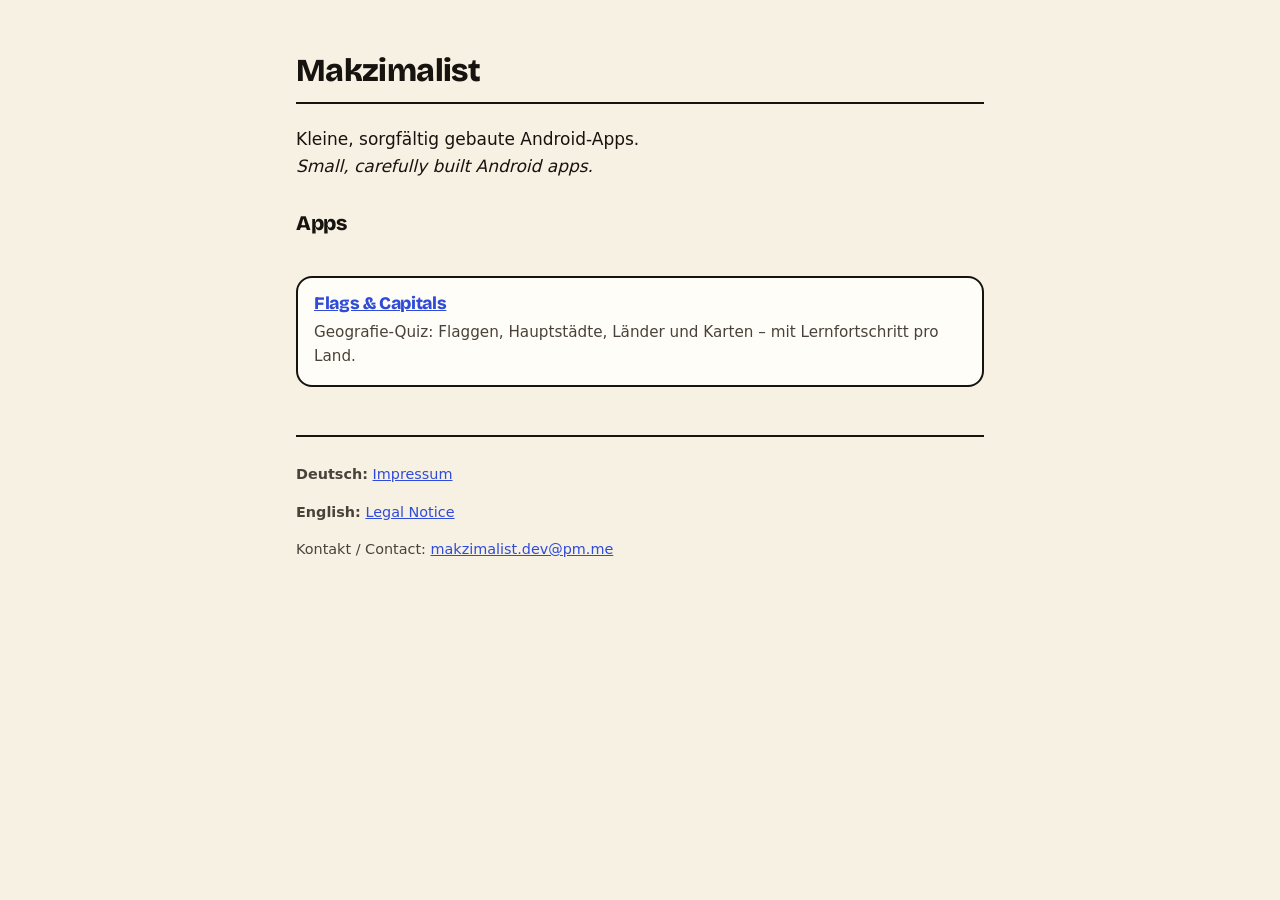
==== index.html @ eb7c1b9f "docs: add contact email and provider address Co-Authored-By: Claude Sonnet 5.5 <noreply@anthropic.co" ====
<!doctype html>
<html lang="de">
<head>
<meta charset="utf-8">
<meta name="viewport" content="width=device-width, initial-scale=1">
<title>Makzimalist – Apps</title>
<meta name="description" content="Kleine, saubere Android-Apps von Makzimalist. Ohne Konto, ohne Tracking-Zirkus.">
<link rel="icon" href="/apps/flags-and-capitals/icon.webp">
<link rel="stylesheet" href="/style.css">
</head>
<body>
<main>
<h1>Makzimalist</h1>
<p>Kleine, sorgfältig gebaute Android-Apps.<br>
<em lang="en">Small, carefully built Android apps.</em></p>

<h2>Apps</h2>
<ul class="features">
<li>
<h3><a href="/apps/flags-and-capitals/">Flags &amp; Capitals</a></h3>
<p>Geografie-Quiz: Flaggen, Hauptstädte, Länder und Karten – mit Lernfortschritt pro Land.</p>
</li>
</ul>

<footer>
<p><strong>Deutsch:</strong> <a href="/de/impressum.html">Impressum</a></p>
<p><strong>English:</strong> <a href="/en/legal-notice.html">Legal Notice</a></p>
<p>Kontakt / Contact: <a href="mailto:makzimalist.dev@pm.me">makzimalist.dev@pm.me</a></p>
</footer>
</main>
</body>
</html>
---- style.css ----
@font-face { font-family:"Bricolage Grotesque"; src:url("/fonts/bricolage_grotesque.ttf") format("truetype"); font-weight:200 800; font-display:swap; }
@font-face { font-family:"Instrument Sans"; src:url("/fonts/instrument_sans.ttf") format("truetype"); font-weight:400 700; font-display:swap; }

:root { --bg:#f7f1e4; --card:#fffdf7; --ink:#17130f; --muted:#4a423a; --line:#17130f; --accent:#2f4bd8; --on-accent:#fffdf7; }
@media (prefers-color-scheme: dark) {
  :root { --bg:#16140f; --card:#211e17; --ink:#f1ead6; --muted:#b8b09a; --line:#f1ead6; --accent:#8fa2ff; --on-accent:#16140f; }
}
* { box-sizing: border-box; }
body { margin:0; background:var(--bg); color:var(--ink); font:17px/1.6 "Instrument Sans", system-ui, sans-serif; }
main { max-width:720px; margin:0 auto; padding:32px 16px 64px; }
h1, h2, h3 { font-family:"Bricolage Grotesque", system-ui, sans-serif; font-weight:800; line-height:1.15; letter-spacing:-.02em; }
h1 { font-size:2rem; border-bottom:2px solid var(--line); padding-bottom:12px; }
h2 { font-size:1.3rem; margin-top:2rem; }
a { color:var(--accent); }
nav, footer { font-size:.9rem; color:var(--muted); }
nav a, footer a { margin-right:16px; }
footer { margin-top:3rem; border-top:2px solid var(--line); padding-top:12px; }

/* Landing page */
.hero { text-align:center; padding:24px 0 8px; }
.hero img { width:96px; height:96px; border:2px solid var(--line); border-radius:22px; }
.hero h1 { font-size:2.6rem; border:0; margin:16px 0 8px; padding:0; }
.hero p { font-size:1.15rem; max-width:34ch; margin:0 auto 24px; }
.btn { display:inline-block; padding:12px 24px; background:var(--accent); color:var(--on-accent); border:2px solid var(--line); border-radius:14px; font:800 1rem "Bricolage Grotesque", sans-serif; letter-spacing:.04em; text-transform:uppercase; text-decoration:none; }
.btn.soon { background:var(--card); color:var(--ink); }
.features { display:grid; gap:16px; grid-template-columns:repeat(auto-fit, minmax(240px, 1fr)); margin:40px 0 0; padding:0; list-style:none; }
.features li { background:var(--card); border:2px solid var(--line); border-radius:16px; padding:16px; }
.features h3 { margin:0 0 6px; font-size:1.1rem; }
.features p { margin:0; color:var(--muted); font-size:.95rem; }
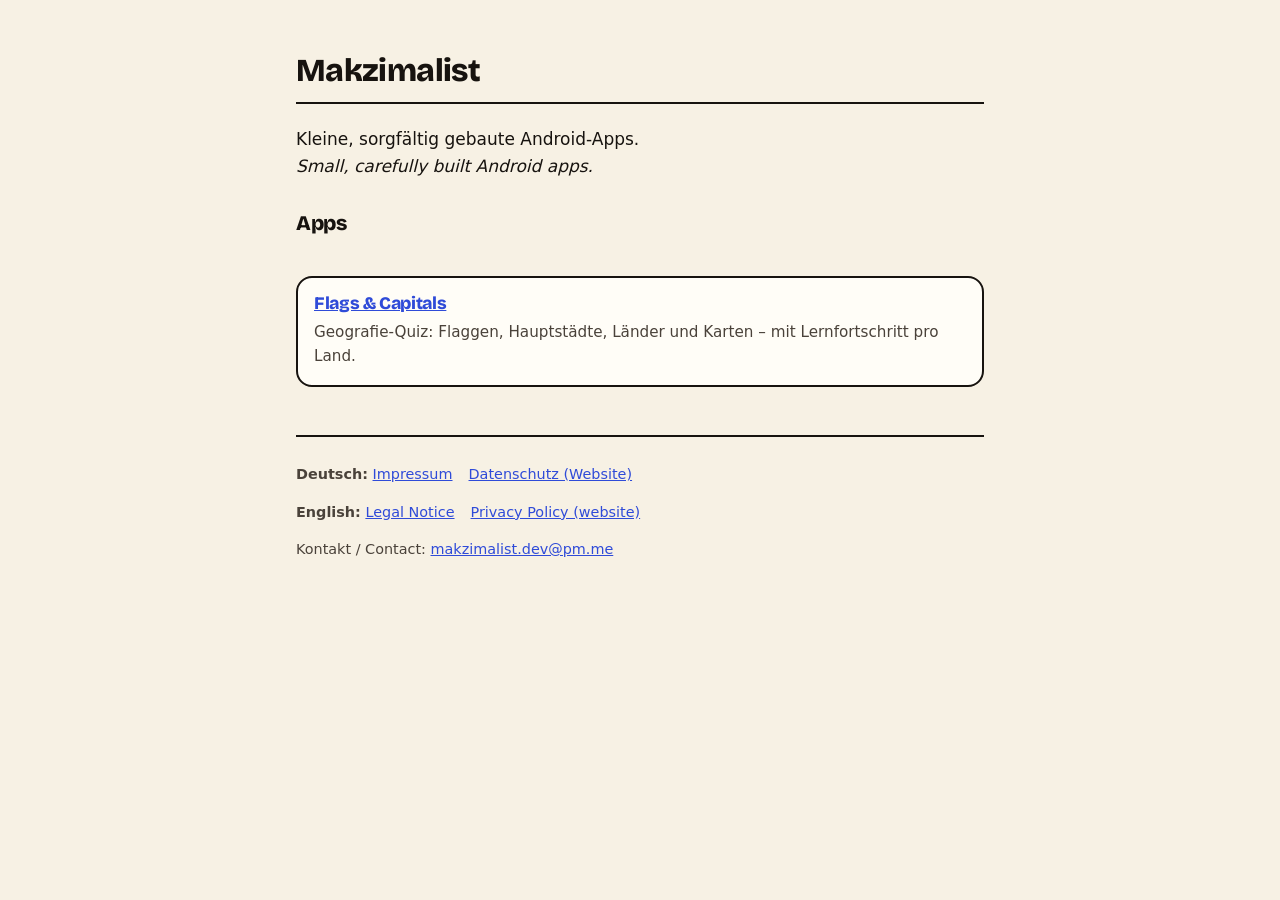
==== commit 64bc1022: "docs: add website privacy policy (de/en) Co-Authored-By: Claude Sonnet 5.5 <noreply@anthropic.com>" ====
--- a/index.html
+++ b/index.html
@@ -23,8 +23,8 @@
 </ul>
 
 <footer>
-<p><strong>Deutsch:</strong> <a href="/de/impressum.html">Impressum</a></p>
-<p><strong>English:</strong> <a href="/en/legal-notice.html">Legal Notice</a></p>
+<p><strong>Deutsch:</strong> <a href="/de/impressum.html">Impressum</a><a href="/de/datenschutz.html">Datenschutz (Website)</a></p>
+<p><strong>English:</strong> <a href="/en/legal-notice.html">Legal Notice</a><a href="/en/privacy.html">Privacy Policy (website)</a></p>
 <p>Kontakt / Contact: <a href="mailto:makzimalist.dev@pm.me">makzimalist.dev@pm.me</a></p>
 </footer>
 </main>
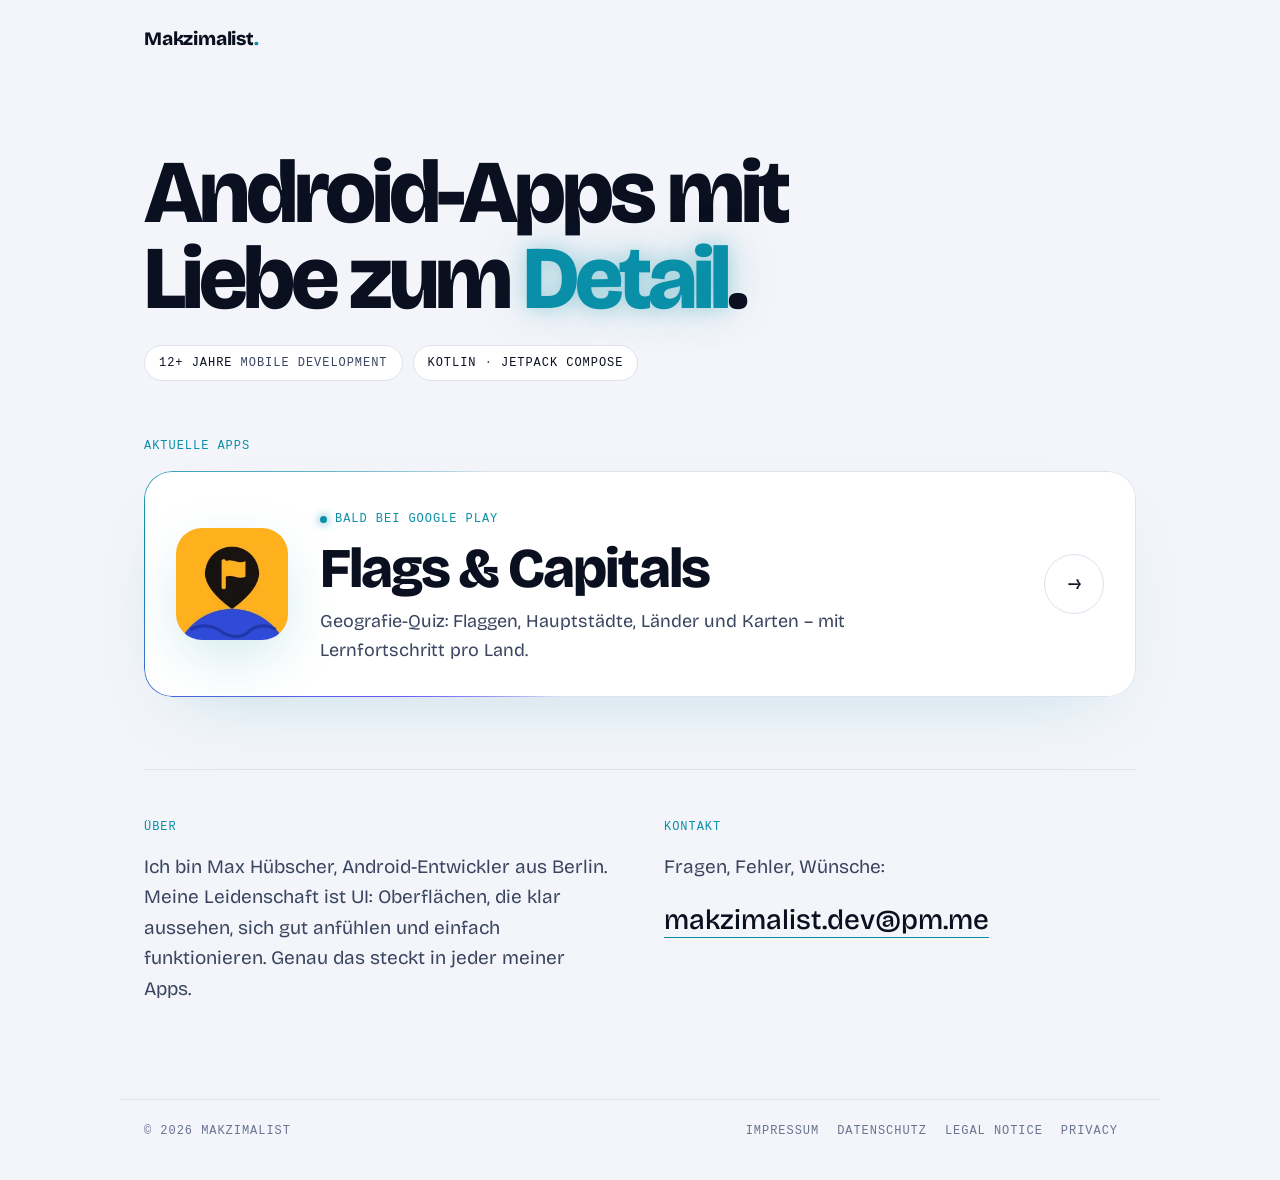
==== commit 212ad785: "feat: redesign developer site New dark/light look built around a single app "cell" with a rotating g" ====
--- a/index.html
+++ b/index.html
@@ -3,30 +3,54 @@
 <head>
 <meta charset="utf-8">
 <meta name="viewport" content="width=device-width, initial-scale=1">
-<title>Makzimalist – Apps</title>
-<meta name="description" content="Kleine, saubere Android-Apps von Makzimalist. Ohne Konto, ohne Tracking-Zirkus.">
+<title>Makzimalist – Android-Apps</title>
+<meta name="description" content="Eigene Android-Apps von Max Hübscher, Android-Entwickler aus Berlin mit über zwölf Jahren Erfahrung im Mobile Development.">
 <link rel="icon" href="/apps/flags-and-capitals/icon.webp">
 <link rel="stylesheet" href="/style.css">
 </head>
 <body>
-<main>
-<h1>Makzimalist</h1>
-<p>Kleine, sorgfältig gebaute Android-Apps.<br>
-<em lang="en">Small, carefully built Android apps.</em></p>
+<header class="top wrap">
+<a class="brand" href="/">Makzimalist<i>.</i></a>
+</header>
 
-<h2>Apps</h2>
-<ul class="features">
-<li>
-<h3><a href="/apps/flags-and-capitals/">Flags &amp; Capitals</a></h3>
+<main class="wrap">
+<section class="intro">
+<h1>Android-Apps mit Liebe zum <span class="neon">Detail</span>.</h1>
+<ul class="facts mono">
+<li><b>12+ Jahre</b> Mobile Development</li>
+<li><b>Kotlin</b> · <b>Jetpack Compose</b></li>
+</ul>
+</section>
+
+<section class="apps" id="apps">
+<span class="label mono">Aktuelle Apps</span>
+<a class="cell" href="/apps/flags-and-capitals/">
+<img src="/apps/flags-and-capitals/icon.webp" alt="" width="112" height="112">
+<div>
+<span class="chip mono">Bald bei Google Play</span>
+<h2>Flags &amp; Capitals</h2>
 <p>Geografie-Quiz: Flaggen, Hauptstädte, Länder und Karten – mit Lernfortschritt pro Land.</p>
-</li>
-</ul>
+</div>
+<span class="go" aria-hidden="true">→</span>
+</a>
+</section>
 
-<footer>
-<p><strong>Deutsch:</strong> <a href="/de/impressum.html">Impressum</a><a href="/de/datenschutz.html">Datenschutz (Website)</a></p>
-<p><strong>English:</strong> <a href="/en/legal-notice.html">Legal Notice</a><a href="/en/privacy.html">Privacy Policy (website)</a></p>
-<p>Kontakt / Contact: <a href="mailto:makzimalist.dev@pm.me">makzimalist.dev@pm.me</a></p>
+<section class="about" id="about">
+<div>
+<span class="label mono">Über</span>
+<p>Ich bin Max Hübscher, Android-Entwickler aus Berlin. Meine Leidenschaft ist UI: Oberflächen, die klar aussehen, sich gut anfühlen und einfach funktionieren. Genau das steckt in jeder meiner Apps.</p>
+</div>
+<div>
+<span class="label mono">Kontakt</span>
+<p>Fragen, Fehler, Wünsche:</p>
+<a class="mail" href="mailto:makzimalist.dev@pm.me">makzimalist.dev@pm.me</a>
+</div>
+</section>
+</main>
+
+<footer class="foot wrap mono">
+<span>© 2026 Makzimalist</span>
+<span><a href="/de/impressum.html">Impressum</a><a href="/de/datenschutz.html">Datenschutz</a><a href="/en/legal-notice.html">Legal notice</a><a href="/en/privacy.html">Privacy</a></span>
 </footer>
-</main>
 </body>
 </html>
--- a/style.css
+++ b/style.css
@@ -1,29 +1,98 @@
-@font-face { font-family:"Bricolage Grotesque"; src:url("/fonts/bricolage_grotesque.ttf") format("truetype"); font-weight:200 800; font-display:swap; }
-@font-face { font-family:"Instrument Sans"; src:url("/fonts/instrument_sans.ttf") format("truetype"); font-weight:400 700; font-display:swap; }
+@font-face { font-family:"Bricolage Grotesque"; src:url("/fonts/bricolage_grotesque.ttf") format("truetype"); font-weight:200 800; font-stretch:75% 100%; font-display:swap; }
+@property --a { syntax:"<angle>"; inherits:false; initial-value:0deg; }
 
-:root { --bg:#f7f1e4; --card:#fffdf7; --ink:#17130f; --muted:#4a423a; --line:#17130f; --accent:#2f4bd8; --on-accent:#fffdf7; }
+:root { --bg:#f3f5fa; --surface:#fff; --ink:#0b1020; --soft:#3b4560; --mute:#6a7390; --line:#dde2ee; --neon:#0a8fa8; --neon2:#6a55f5; --glow:color-mix(in srgb, var(--neon) 25%, transparent); }
 @media (prefers-color-scheme: dark) {
-  :root { --bg:#16140f; --card:#211e17; --ink:#f1ead6; --muted:#b8b09a; --line:#f1ead6; --accent:#8fa2ff; --on-accent:#16140f; }
+  :root { --bg:#05070d; --surface:#0b0f1a; --ink:#eef3ff; --soft:#b9c3db; --mute:#7d88a3; --line:#1a2236; --neon:#5ef2ff; --neon2:#7c6bff; --glow:color-mix(in srgb, var(--neon) 45%, transparent); }
 }
-* { box-sizing: border-box; }
-body { margin:0; background:var(--bg); color:var(--ink); font:17px/1.6 "Instrument Sans", system-ui, sans-serif; }
-main { max-width:720px; margin:0 auto; padding:32px 16px 64px; }
-h1, h2, h3 { font-family:"Bricolage Grotesque", system-ui, sans-serif; font-weight:800; line-height:1.15; letter-spacing:-.02em; }
-h1 { font-size:2rem; border-bottom:2px solid var(--line); padding-bottom:12px; }
-h2 { font-size:1.3rem; margin-top:2rem; }
-a { color:var(--accent); }
-nav, footer { font-size:.9rem; color:var(--muted); }
-nav a, footer a { margin-right:16px; }
-footer { margin-top:3rem; border-top:2px solid var(--line); padding-top:12px; }
+* { box-sizing:border-box; }
+body { margin:0; background:var(--bg); color:var(--ink); font:400 18px/1.6 "Bricolage Grotesque", system-ui, sans-serif; min-height:100vh; display:flex; flex-direction:column; }
+a { color:inherit; }
+.mono { font:400 12px/1.5 ui-monospace, "SF Mono", Menlo, Consolas, monospace; letter-spacing:.08em; text-transform:uppercase; }
+.wrap { width:100%; max-width:1040px; margin:0 auto; padding:0 24px; }
+.neon { color:var(--neon); text-shadow:0 0 18px var(--glow), 0 0 48px var(--glow); }
+.label { color:var(--neon); display:block; margin-bottom:16px; }
+main { flex:1; }
 
-/* Landing page */
-.hero { text-align:center; padding:24px 0 8px; }
-.hero img { width:96px; height:96px; border:2px solid var(--line); border-radius:22px; }
-.hero h1 { font-size:2.6rem; border:0; margin:16px 0 8px; padding:0; }
-.hero p { font-size:1.15rem; max-width:34ch; margin:0 auto 24px; }
-.btn { display:inline-block; padding:12px 24px; background:var(--accent); color:var(--on-accent); border:2px solid var(--line); border-radius:14px; font:800 1rem "Bricolage Grotesque", sans-serif; letter-spacing:.04em; text-transform:uppercase; text-decoration:none; }
-.btn.soon { background:var(--card); color:var(--ink); }
-.features { display:grid; gap:16px; grid-template-columns:repeat(auto-fit, minmax(240px, 1fr)); margin:40px 0 0; padding:0; list-style:none; }
-.features li { background:var(--card); border:2px solid var(--line); border-radius:16px; padding:16px; }
-.features h3 { margin:0 0 6px; font-size:1.1rem; }
-.features p { margin:0; color:var(--muted); font-size:.95rem; }
+/* Header + footer */
+.top { display:flex; justify-content:space-between; align-items:center; gap:16px; padding-top:24px; padding-bottom:24px; }
+.top .brand { font-weight:800; font-size:19px; text-decoration:none; letter-spacing:-.01em; }
+.top .brand i { font-style:normal; color:var(--neon); }
+.top nav a { margin-left:22px; text-decoration:none; color:var(--mute); transition:color .2s; }
+.top nav a:hover { color:var(--neon); }
+.foot { border-top:1px solid var(--line); padding-top:22px; padding-bottom:40px; display:flex; flex-wrap:wrap; justify-content:space-between; gap:12px; color:var(--mute); }
+.foot a { margin-right:18px; text-decoration:none; }
+.foot a:hover { color:var(--neon); }
+
+/* Home */
+.intro { padding:72px 0 56px; }
+.intro h1 { font-weight:800; font-size:clamp(44px, 7vw, 92px); line-height:.95; letter-spacing:-.045em; margin:0 0 24px; max-width:13ch; }
+.intro .facts { padding:0; }
+.apps { padding-bottom:72px; display:grid; gap:16px; }
+.apps .label { margin-bottom:0; }
+.about { display:grid; grid-template-columns:1fr 1fr; gap:48px; padding:48px 0 80px; border-top:1px solid var(--line); }
+.about p { color:var(--soft); margin:0 0 .8em; font-size:19px; }
+.mail { font-weight:500; font-size:clamp(20px, 2.4vw, 28px); text-decoration:none; border-bottom:1px solid var(--neon); }
+.mail:hover { color:var(--neon); text-shadow:0 0 16px var(--glow); }
+
+/* App cell: card with a slowly rotating gradient border */
+.cell { position:relative; display:grid; grid-template-columns:auto 1fr auto; gap:32px; align-items:center; padding:32px; border-radius:28px; text-decoration:none; background:var(--surface); isolation:isolate; animation:spin 8s linear infinite; }
+.cell::before { content:""; position:absolute; inset:0; border-radius:inherit; padding:1px; background:conic-gradient(from var(--a), var(--line) 0 60%, var(--neon2), var(--neon), var(--line) 85% 100%); -webkit-mask:linear-gradient(#000 0 0) content-box, linear-gradient(#000 0 0); -webkit-mask-composite:xor; mask-composite:exclude; z-index:-1; }
+.cell::after { content:""; position:absolute; inset:0; border-radius:inherit; z-index:-2; box-shadow:0 30px 80px -40px var(--glow); }
+@keyframes spin { to { --a:360deg; } }
+.cell img { width:112px; height:112px; border-radius:26px; box-shadow:0 20px 60px -12px var(--glow); transition:transform .5s cubic-bezier(.2,.7,.2,1); }
+a.cell:hover img { transform:rotate(-6deg) scale(1.05); }
+.cell h2, .cell h1 { font-weight:800; font-size:clamp(32px, 4.6vw, 56px); letter-spacing:-.035em; line-height:1; margin:10px 0; }
+.cell p { margin:0; color:var(--soft); max-width:46ch; }
+.go { width:60px; height:60px; border-radius:50%; border:1px solid var(--line); display:flex; align-items:center; justify-content:center; font-size:22px; transition:all .3s; }
+a.cell:hover .go { background:var(--neon); color:var(--bg); border-color:var(--neon); box-shadow:0 0 30px var(--glow); }
+.chip { display:inline-flex; align-items:center; gap:8px; color:var(--neon); }
+.chip::before { content:""; width:7px; height:7px; border-radius:50%; background:var(--neon); box-shadow:0 0 10px var(--neon); animation:blink 1.6s infinite; }
+@keyframes blink { 50% { opacity:.3; } }
+
+/* App page */
+.app-top { padding:40px 0 24px; }
+.cell.hero { grid-template-columns:auto 1fr; padding:40px; animation-duration:10s; }
+.cell.hero img { width:140px; height:140px; border-radius:32px; }
+.cell.hero h1 { font-size:clamp(40px, 6.4vw, 80px); }
+.cell .en { margin-top:8px; color:var(--mute); font-size:16px; }
+.actions { display:flex; flex-wrap:wrap; gap:10px; margin-top:24px; }
+.btn { display:inline-flex; align-items:center; padding:13px 24px; border-radius:999px; background:var(--ink); color:var(--bg); text-decoration:none; font-weight:500; transition:background .25s, box-shadow .25s; }
+.btn:hover { background:var(--neon); color:#05070d; box-shadow:0 0 30px var(--glow); }
+.btn.ghost { background:transparent; color:var(--ink); border:1px solid var(--line); }
+.btn.ghost:hover { border-color:var(--neon); color:var(--neon); box-shadow:none; }
+.btn.soon { background:transparent; color:var(--mute); border:1px dashed var(--line); cursor:default; }
+.btn.soon:hover { box-shadow:none; }
+.facts { display:flex; flex-wrap:wrap; gap:10px; padding:8px 0 48px; list-style:none; margin:0; }
+.facts li { padding:8px 14px; border:1px solid var(--line); border-radius:999px; color:var(--soft); background:var(--surface); }
+.facts li b { color:var(--ink); font-weight:500; }
+.feats { display:grid; grid-template-columns:1fr 1fr; gap:16px; padding-bottom:80px; }
+.feat { background:var(--surface); border:1px solid var(--line); border-radius:22px; padding:26px; transition:border-color .3s, box-shadow .3s; }
+.feat:hover { border-color:color-mix(in srgb, var(--neon) 60%, var(--line)); box-shadow:0 0 40px -16px var(--glow); }
+.feat .n { color:var(--neon); }
+.feat h3 { font-weight:800; font-size:26px; letter-spacing:-.025em; line-height:1.1; margin:10px 0 8px; }
+.feat p { margin:0; color:var(--soft); font-size:17px; }
+
+/* Legal pages */
+.prose { padding-top:40px; padding-bottom:80px; }
+.prose > * { max-width:720px; }
+.prose h1 { font-weight:800; font-size:clamp(36px, 5.5vw, 60px); line-height:1; letter-spacing:-.04em; margin:0 0 24px; }
+.prose h2 { font-weight:800; font-size:24px; letter-spacing:-.02em; line-height:1.2; margin:2.2em 0 .5em; }
+.prose h3 { font-weight:800; font-size:19px; margin:1.6em 0 .4em; }
+.prose p, .prose li { color:var(--soft); }
+.prose strong { color:var(--ink); }
+.prose a { color:var(--neon); text-underline-offset:3px; }
+.prose ul, .prose ol { padding-left:1.2em; }
+.prose table { width:100%; border-collapse:collapse; margin:1em 0; font-size:16px; }
+.prose th, .prose td { text-align:left; padding:8px 10px; border-bottom:1px solid var(--line); vertical-align:top; }
+
+@media (max-width:720px) {
+  .intro { padding:40px 0; }
+  .cell, .cell.hero { grid-template-columns:1fr; gap:20px; padding:24px; }
+  .cell img { width:80px; height:80px; border-radius:20px; }
+  .cell.hero img { width:96px; height:96px; border-radius:22px; }
+  .go { display:none; }
+  .about, .feats { grid-template-columns:1fr; gap:16px; }
+  .top nav a { margin-left:14px; }
+}
+@media (prefers-reduced-motion: reduce) { *, *::before, *::after { animation:none !important; transition:none !important; } }
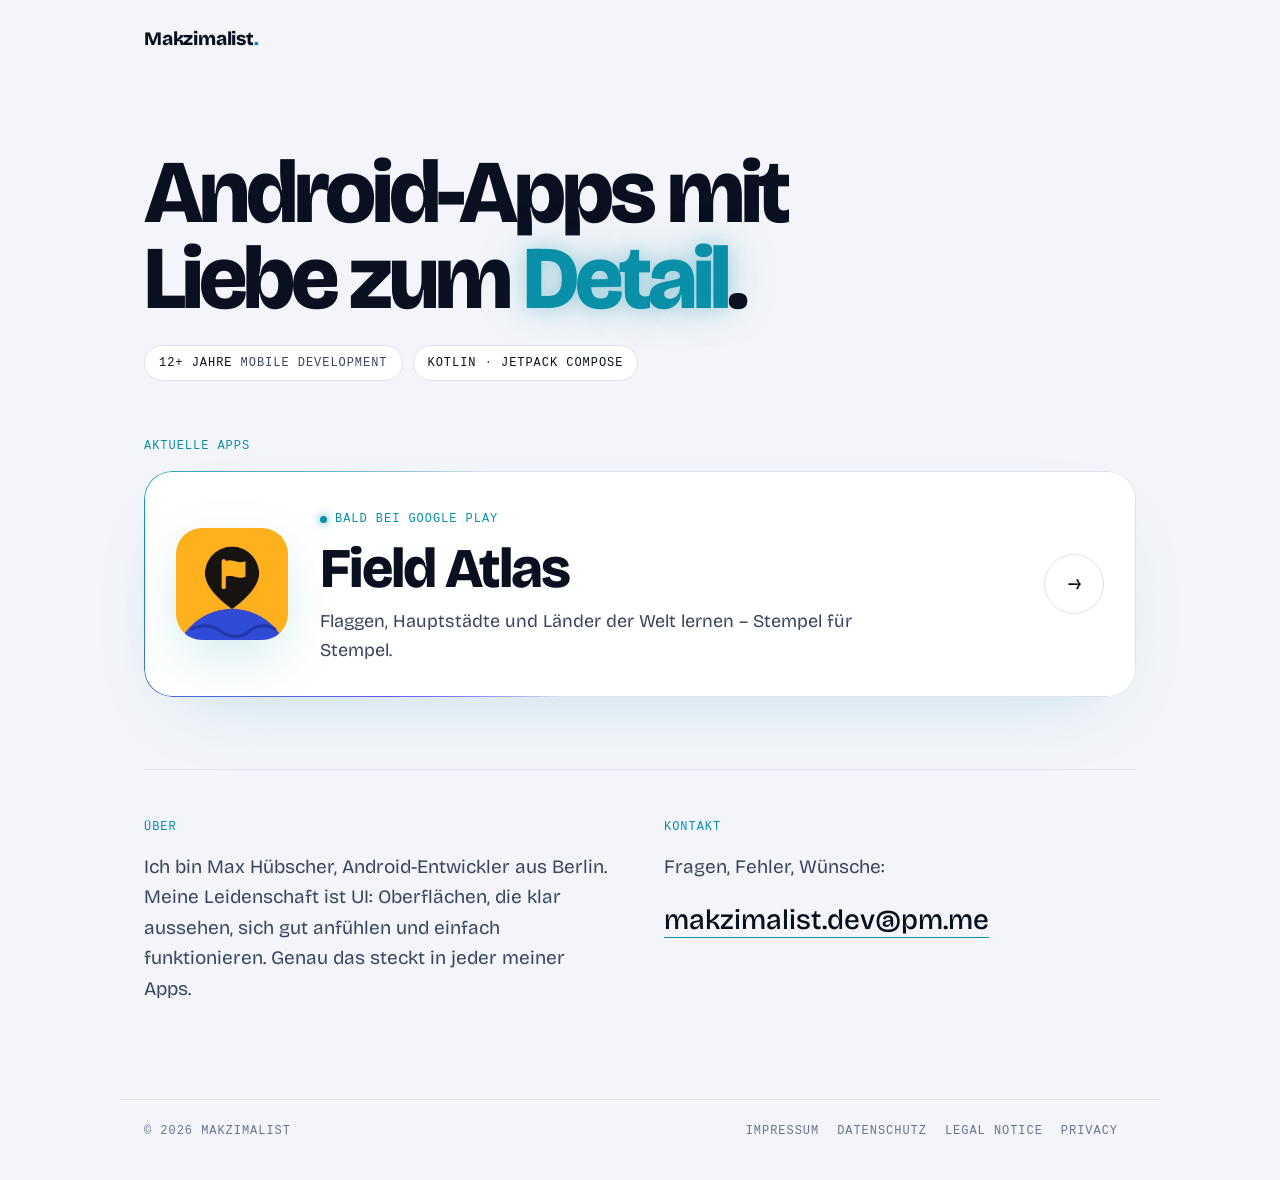
==== commit 8586bea3: "feat(flags-and-capitals): rename app to Field Atlas Match the Play Store listing: the app is now cal" ====
--- a/index.html
+++ b/index.html
@@ -28,8 +28,8 @@
 <img src="/apps/flags-and-capitals/icon.webp" alt="" width="112" height="112">
 <div>
 <span class="chip mono">Bald bei Google Play</span>
-<h2>Flags &amp; Capitals</h2>
-<p>Geografie-Quiz: Flaggen, Hauptstädte, Länder und Karten – mit Lernfortschritt pro Land.</p>
+<h2>Field Atlas</h2>
+<p>Flaggen, Hauptstädte und Länder der Welt lernen – Stempel für Stempel.</p>
 </div>
 <span class="go" aria-hidden="true">→</span>
 </a>
@@ -43,7 +43,7 @@
 <div>
 <span class="label mono">Kontakt</span>
 <p>Fragen, Fehler, Wünsche:</p>
-<a class="mail" href="mailto:makzimalist.dev@pm.me">makzimalist.dev@pm.me</a>
+<a class="mail" href="mailto:&#109;&#97;&#107;&#122;&#105;&#109;&#97;&#108;&#105;&#115;&#116;&#46;&#100;&#101;&#118;&#64;&#112;&#109;&#46;&#109;&#101;">&#109;&#97;&#107;&#122;&#105;&#109;&#97;&#108;&#105;&#115;&#116;&#46;&#100;&#101;&#118;&#64;&#112;&#109;&#46;&#109;&#101;</a>
 </div>
 </section>
 </main>
--- a/style.css
+++ b/style.css
@@ -73,6 +73,9 @@
 .feat h3 { font-weight:800; font-size:26px; letter-spacing:-.025em; line-height:1.1; margin:10px 0 8px; }
 .feat p { margin:0; color:var(--soft); font-size:17px; }
 
+.shots { display:flex; gap:16px; overflow-x:auto; scroll-snap-type:x mandatory; padding:0 0 20px; margin:0 0 40px; scrollbar-width:thin; scrollbar-color:var(--line) transparent; }
+.shots img { flex:0 0 auto; width:min(240px, 62vw); height:auto; border-radius:20px; scroll-snap-align:start; border:1px solid var(--line); }
+
 /* Legal pages */
 .prose { padding-top:40px; padding-bottom:80px; }
 .prose > * { max-width:720px; }
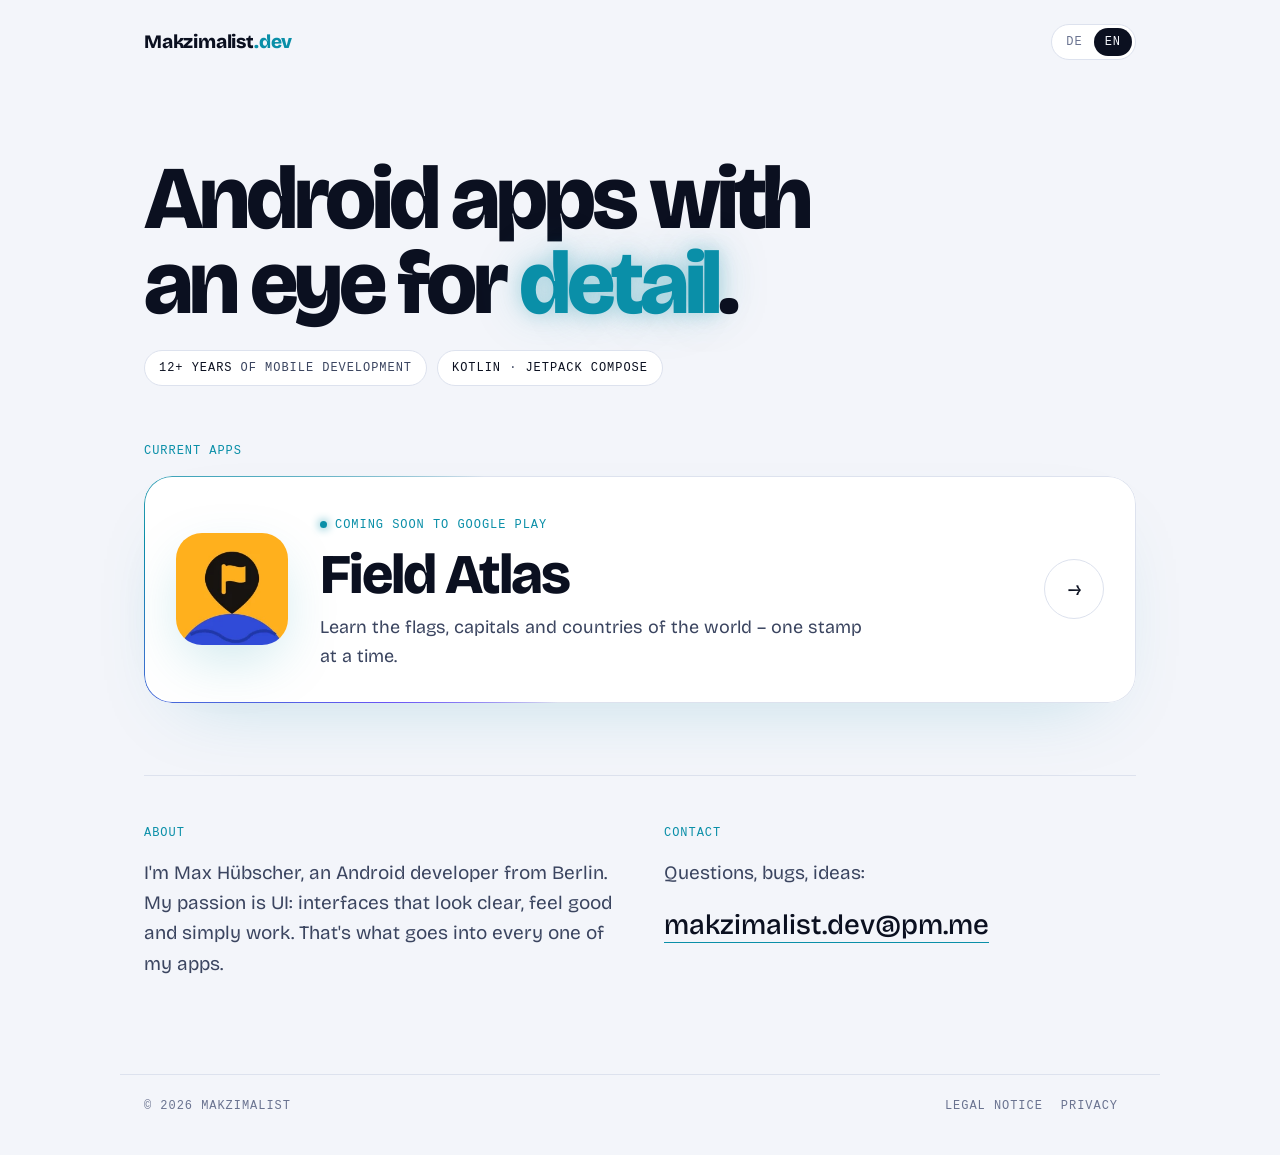
==== commit c5643a41: "feat: add English version with DE/EN toggle and system language detection New /en/ home and /apps/fl" ====
--- a/index.html
+++ b/index.html
@@ -5,12 +5,16 @@
 <meta name="viewport" content="width=device-width, initial-scale=1">
 <title>Makzimalist – Android-Apps</title>
 <meta name="description" content="Eigene Android-Apps von Max Hübscher, Android-Entwickler aus Berlin mit über zwölf Jahren Erfahrung im Mobile Development.">
+<link rel="alternate" hreflang="de" href="https://makzimalist.github.io/">
+<link rel="alternate" hreflang="en" href="https://makzimalist.github.io/en/">
+<script src="/lang.js"></script>
 <link rel="icon" href="/apps/flags-and-capitals/icon.webp">
 <link rel="stylesheet" href="/style.css">
 </head>
 <body>
 <header class="top wrap">
-<a class="brand" href="/">Makzimalist<i>.</i></a>
+<a class="brand" href="/">Makzimalist<i>.dev</i></a>
+<nav class="lang mono" aria-label="Sprache"><a aria-current="page">DE</a><a href="/en/" hreflang="en" lang="en">EN</a></nav>
 </header>
 
 <main class="wrap">
@@ -50,7 +54,7 @@
 
 <footer class="foot wrap mono">
 <span>© 2026 Makzimalist</span>
-<span><a href="/de/impressum.html">Impressum</a><a href="/de/datenschutz.html">Datenschutz</a><a href="/en/legal-notice.html">Legal notice</a><a href="/en/privacy.html">Privacy</a></span>
+<span><a href="/de/impressum.html">Impressum</a><a href="/de/datenschutz.html">Datenschutz</a></span>
 </footer>
 </body>
 </html>
--- a/style.css
+++ b/style.css
@@ -18,9 +18,14 @@
 .top { display:flex; justify-content:space-between; align-items:center; gap:16px; padding-top:24px; padding-bottom:24px; }
 .top .brand { font-weight:800; font-size:19px; text-decoration:none; letter-spacing:-.01em; }
 .top .brand i { font-style:normal; color:var(--neon); }
-.top nav a { margin-left:22px; text-decoration:none; color:var(--mute); transition:color .2s; }
-.top nav a:hover { color:var(--neon); }
-.foot { border-top:1px solid var(--line); padding-top:22px; padding-bottom:40px; display:flex; flex-wrap:wrap; justify-content:space-between; gap:12px; color:var(--mute); }
+.top-right { display:flex; align-items:center; gap:22px; }
+.top-right > a { white-space:nowrap; text-decoration:none; color:var(--mute); transition:color .2s; }
+.top-right > a:hover { color:var(--neon); }
+.lang { display:flex; padding:3px; border:1px solid var(--line); border-radius:999px; background:var(--surface); }
+.top .lang a { margin:0; padding:5px 11px; border-radius:999px; text-decoration:none; color:var(--mute); }
+.top .lang a[href]:hover { color:var(--neon); }
+.top .lang a[aria-current] { background:var(--ink); color:var(--bg); }
+.foot {border-top:1px solid var(--line); padding-top:22px; padding-bottom:40px; display:flex; flex-wrap:wrap; justify-content:space-between; gap:12px; color:var(--mute); }
 .foot a { margin-right:18px; text-decoration:none; }
 .foot a:hover { color:var(--neon); }
 
@@ -79,7 +84,7 @@
 /* Legal pages */
 .prose { padding-top:40px; padding-bottom:80px; }
 .prose > * { max-width:720px; }
-.prose h1 { font-weight:800; font-size:clamp(36px, 5.5vw, 60px); line-height:1; letter-spacing:-.04em; margin:0 0 24px; }
+.prose h1 { font-weight:800; font-size:clamp(30px, 5.5vw, 60px); overflow-wrap:break-word; hyphens:auto; line-height:1; letter-spacing:-.04em; margin:0 0 24px; }
 .prose h2 { font-weight:800; font-size:24px; letter-spacing:-.02em; line-height:1.2; margin:2.2em 0 .5em; }
 .prose h3 { font-weight:800; font-size:19px; margin:1.6em 0 .4em; }
 .prose p, .prose li { color:var(--soft); }
@@ -95,7 +100,8 @@
   .cell img { width:80px; height:80px; border-radius:20px; }
   .cell.hero img { width:96px; height:96px; border-radius:22px; }
   .go { display:none; }
+  .top-right { gap:12px; }
   .about, .feats { grid-template-columns:1fr; gap:16px; }
-  .top nav a { margin-left:14px; }
 }
+@media (max-width:420px) { .top-right > a { display:none; } }
 @media (prefers-reduced-motion: reduce) { *, *::before, *::after { animation:none !important; transition:none !important; } }
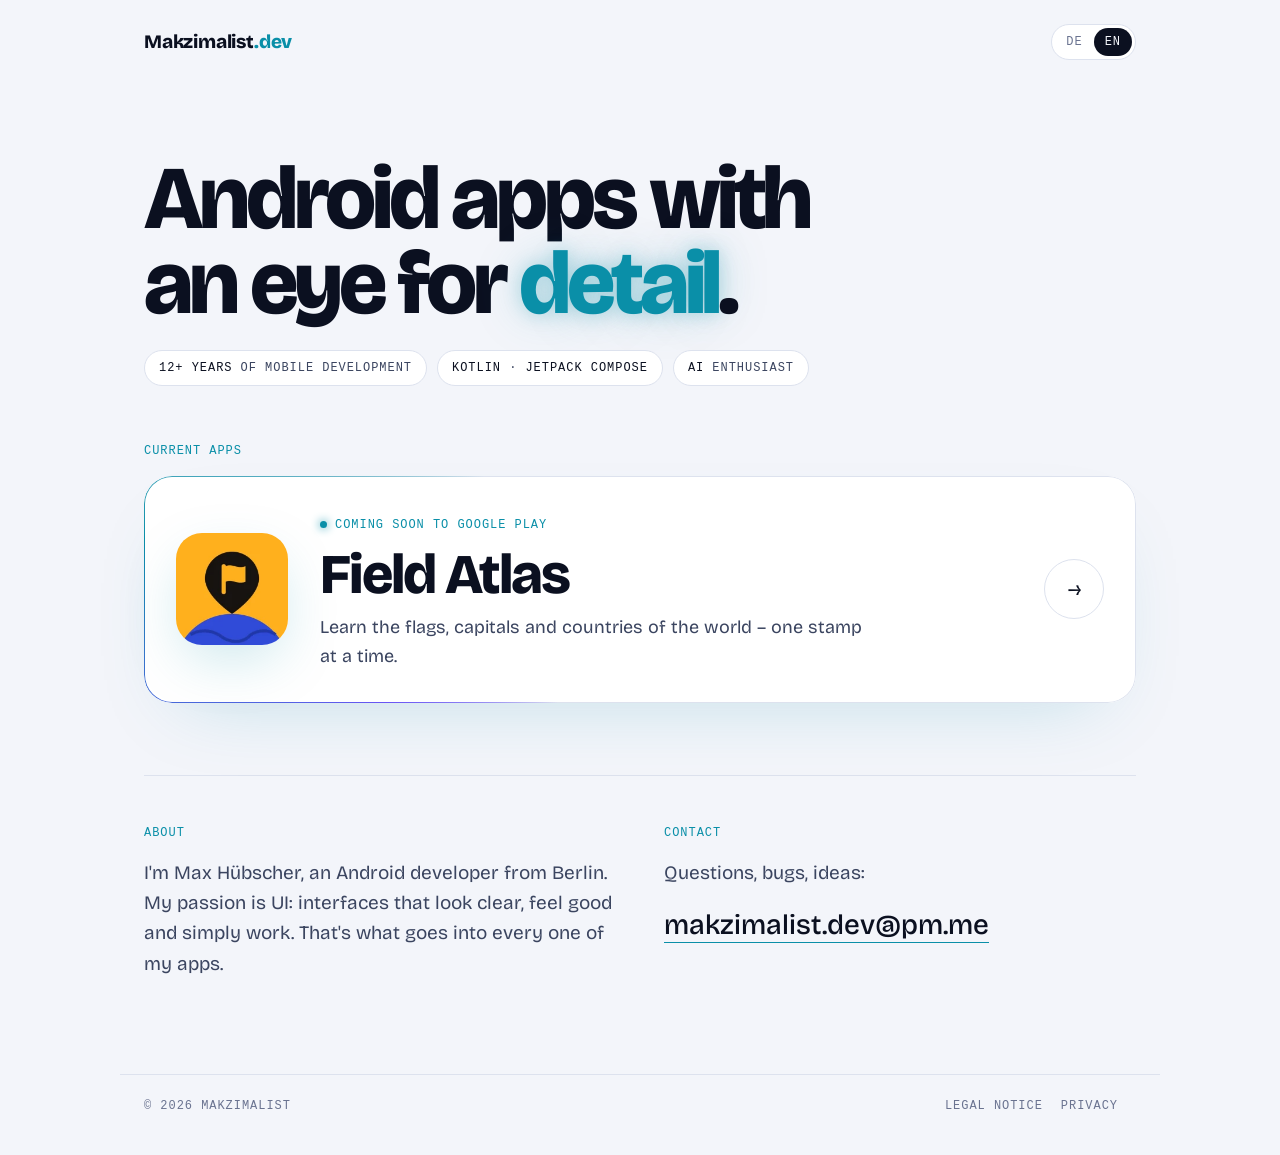
==== commit b9a02cbc: "feat: add AI enthusiast chip to the home page Co-Authored-By: Claude Opus 5.5 <noreply@anthropic.com" ====
--- a/index.html
+++ b/index.html
@@ -23,6 +23,7 @@
 <ul class="facts mono">
 <li><b>12+ Jahre</b> Mobile Development</li>
 <li><b>Kotlin</b> · <b>Jetpack Compose</b></li>
+<li><b>KI</b>-Enthusiast</li>
 </ul>
 </section>
 
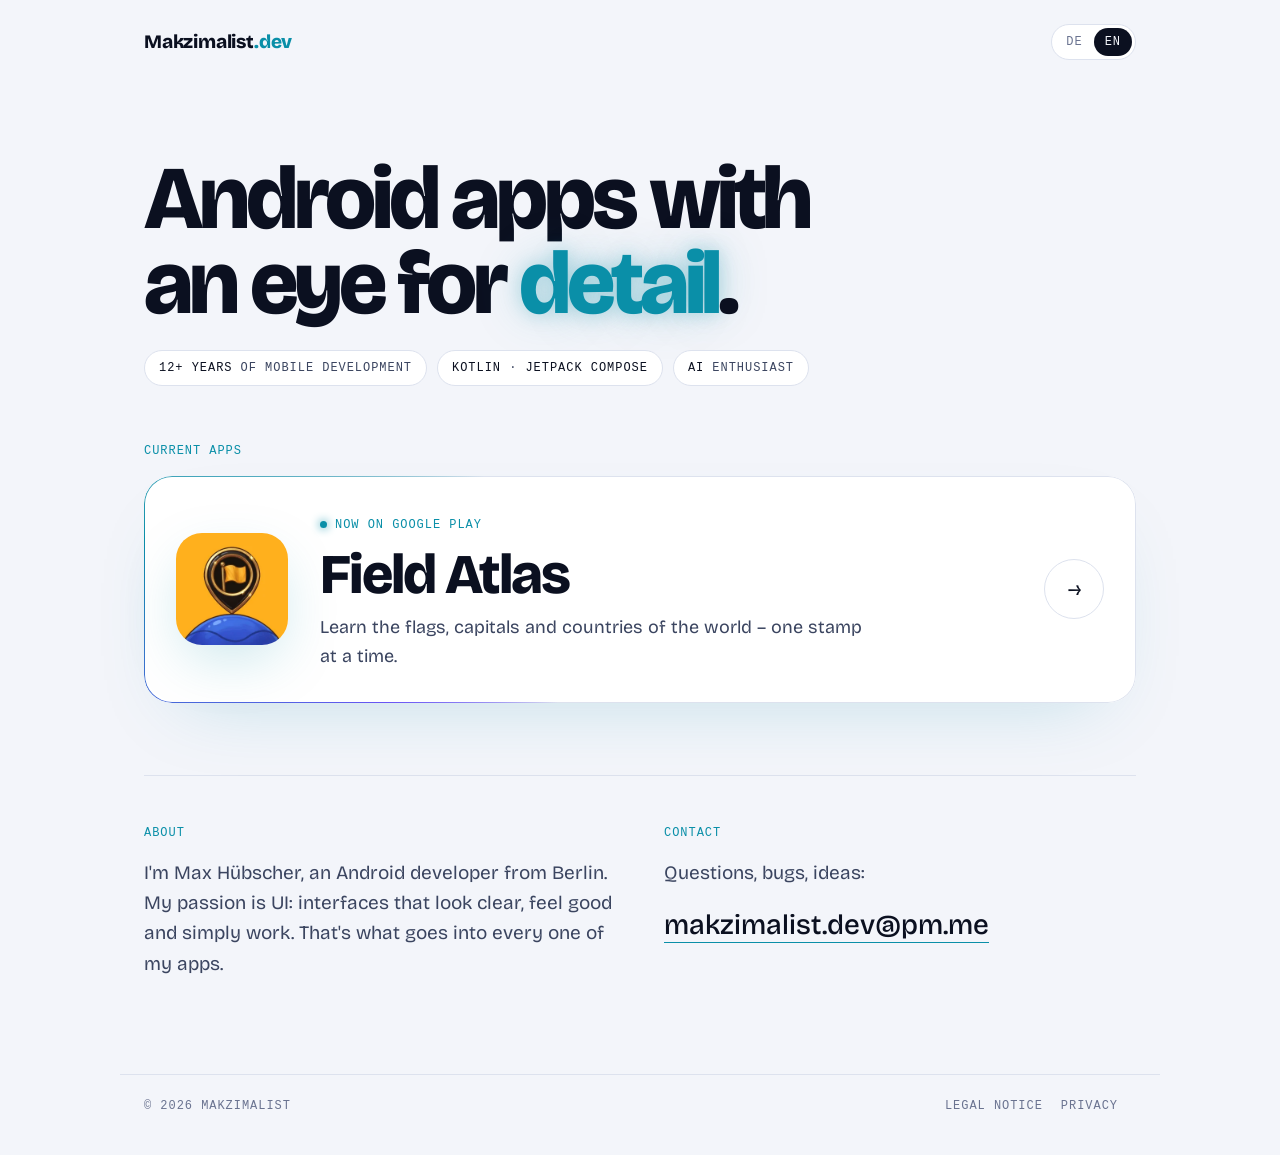
==== commit 9964234b: "feat(flags-and-capitals): link the live Google Play listing Co-Authored-By: Claude Opus 5.5 <noreply" ====
--- a/index.html
+++ b/index.html
@@ -32,7 +32,7 @@
 <a class="cell" href="/apps/flags-and-capitals/">
 <img src="/apps/flags-and-capitals/icon.webp" alt="" width="112" height="112">
 <div>
-<span class="chip mono">Bald bei Google Play</span>
+<span class="chip mono">Jetzt bei Google Play</span>
 <h2>Field Atlas</h2>
 <p>Flaggen, Hauptstädte und Länder der Welt lernen – Stempel für Stempel.</p>
 </div>
--- a/style.css
+++ b/style.css
@@ -71,6 +71,27 @@
 .facts { display:flex; flex-wrap:wrap; gap:10px; padding:8px 0 48px; list-style:none; margin:0; }
 .facts li { padding:8px 14px; border:1px solid var(--line); border-radius:999px; color:var(--soft); background:var(--surface); }
 .facts li b { color:var(--ink); font-weight:500; }
+.facts .has-pop { padding:0; transition:border-color .25s, box-shadow .25s; }
+.facts .has-pop:hover { border-color:var(--neon); box-shadow:0 0 24px -8px var(--glow); }
+.pop-btn { font:inherit; letter-spacing:inherit; text-transform:inherit; color:inherit; background:none; border:0; padding:8px 14px; cursor:pointer; border-radius:inherit; }
+.pop-btn span { color:var(--neon); }
+
+/* Languages pop-up: a passport-style page of language stamps */
+.langs-pop { width:min(480px, calc(100vw - 32px)); max-height:calc(100dvh - 32px); overflow:auto; margin:auto; padding:24px; border:1px solid var(--line); border-radius:24px; background:var(--surface); color:var(--ink); box-shadow:0 30px 80px -30px var(--glow); font:400 16px/1.5 "Bricolage Grotesque", system-ui, sans-serif; letter-spacing:normal; text-transform:none; }
+.langs-pop::backdrop { background:color-mix(in srgb, var(--bg) 60%, transparent); backdrop-filter:blur(6px); }
+.langs-pop:popover-open { animation:pop-in .28s cubic-bezier(.2,.7,.2,1); }
+.langs-pop header { display:flex; align-items:center; justify-content:space-between; }
+.langs-pop h2 { margin:0; font-size:24px; font-weight:500; }
+.langs-pop header button { width:36px; height:36px; border-radius:50%; border:1px solid var(--line); background:none; color:var(--mute); font:inherit; cursor:pointer; }
+.langs-pop header button:hover { color:var(--neon); border-color:var(--neon); }
+.langs-pop p { margin:2px 0 18px; color:var(--mute); }
+.langs-pop ul { list-style:none; margin:0; padding:0; display:grid; grid-template-columns:1fr 1fr; gap:8px; }
+.langs-pop li { display:flex; align-items:center; gap:10px; padding:8px 10px; border:1px dashed var(--line); border-radius:12px; color:var(--soft); animation:stamp .4s cubic-bezier(.2,.7,.2,1) both; animation-delay:calc(var(--i) * 25ms); }
+.langs-pop li span { flex:0 0 auto; min-width:4.8em; padding:2px 6px; border:1.5px solid var(--neon); border-radius:6px; color:var(--neon); text-align:center; }
+@keyframes pop-in { from { opacity:0; transform:translateY(12px) scale(.97); } }
+@keyframes stamp { from { opacity:0; transform:scale(1.15); } }
+.langs-pop li:last-child:nth-child(odd) { grid-column:1 / -1; }
+@media (max-width:480px) { .langs-pop { padding:20px; } .langs-pop li { flex-direction:column; align-items:flex-start; gap:6px; } }
 .feats { display:grid; grid-template-columns:1fr 1fr; gap:16px; padding-bottom:80px; }
 .feat { background:var(--surface); border:1px solid var(--line); border-radius:22px; padding:26px; transition:border-color .3s, box-shadow .3s; }
 .feat:hover { border-color:color-mix(in srgb, var(--neon) 60%, var(--line)); box-shadow:0 0 40px -16px var(--glow); }
